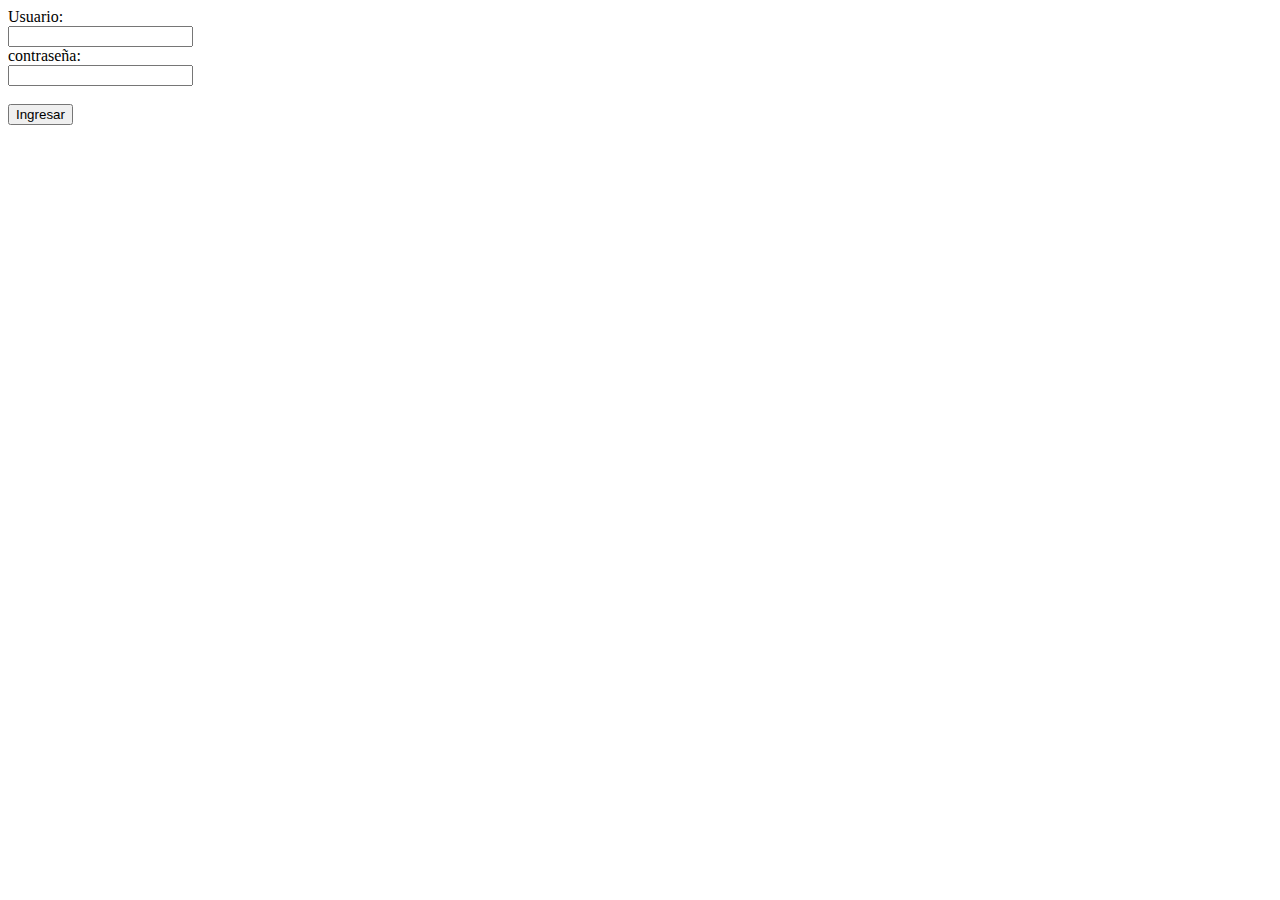
==== Juan/login.html @ 139a4edf "Vista admin" ====
<!DOCTYPE html>
<html lang="en">
<head>
    <meta charset="UTF-8">
    <meta http-equiv="X-UA-Compatible" content="IE=edge">
    <meta name="viewport" content="width=device-width, initial-scale=1.0">
    <title>Login</title>
    <form action="login.php" method="post">
        <label for="username">Usuario:</label><br>
        <input type="text" id="username" name="username"><br>
        <label for="password">contraseña:</label><br>
        <input type="password" id="password" name="password"><br><br>
        <input type="submit" value="Ingresar">
      </form> 
</head>
<body>
    
</body>
</html>
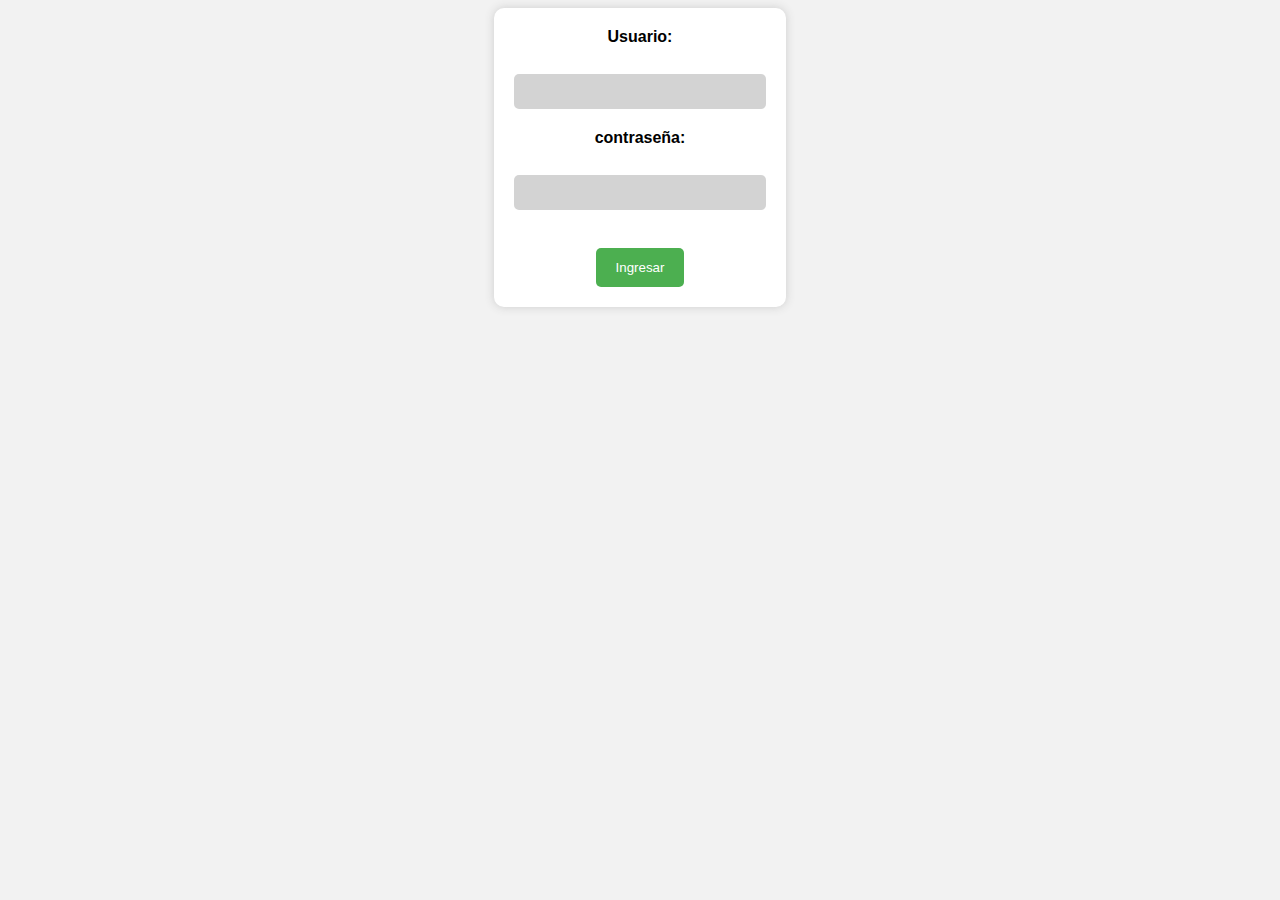
==== commit 455eba64: "La pala" ====
--- a/Juan/login.html
+++ b/Juan/login.html
@@ -5,15 +5,15 @@
     <meta http-equiv="X-UA-Compatible" content="IE=edge">
     <meta name="viewport" content="width=device-width, initial-scale=1.0">
     <title>Login</title>
-    <form action="login.php" method="post">
-        <label for="username">Usuario:</label><br>
-        <input type="text" id="username" name="username"><br>
-        <label for="password">contraseña:</label><br>
-        <input type="password" id="password" name="password"><br><br>
-        <input type="submit" value="Ingresar">
-      </form> 
+    <link href="styles.css" rel="stylesheet">
 </head>
 <body>
-    
+  <form action="login.php" method="post">
+    <label for="username">Usuario:</label><br>
+    <input type="text" id="username" name="username"><br>
+    <label for="password">contraseña:</label><br>
+    <input type="password" id="password" name="password"><br><br>
+    <input type="submit" value="Ingresar">
+  </form>    
 </body>
 </html>--- a/Juan/styles.css
+++ b/Juan/styles.css
@@ -0,0 +1,48 @@
+/*  login */
+body {
+    background-color: #f2f2f2;
+    font-family: Arial, sans-serif;
+    text-align: center;
+}
+
+form {
+    display: inline-block;
+    margin: auto;
+    background-color: white;
+    padding: 20px;
+    border-radius: 10px;
+    box-shadow: 0px 0px 10px #ccc;
+    max-width: 1080px;
+    width: 20%;
+}
+
+label {
+    font-weight: bold;
+    margin-bottom: 10px;
+    display: block;
+}
+
+input[type="text"], input[type="password"] {
+    background-color: lightgrey;
+    padding: 10px;
+    margin-bottom: 20px;
+    border-radius: 5px;
+    border: 5px;
+    width: 100%;
+    box-sizing: border-box;
+    max-width: 1080px;
+}
+
+input[type="submit"] {
+    background-color: #4CAF50;
+    color: white;
+    padding: 12px 20px;
+    border: none;
+    border-radius: 5px;
+    cursor: pointer;
+    max-width: 1080px;
+}
+
+input[type="submit"]:hover {
+    background-color: #45a049;
+}